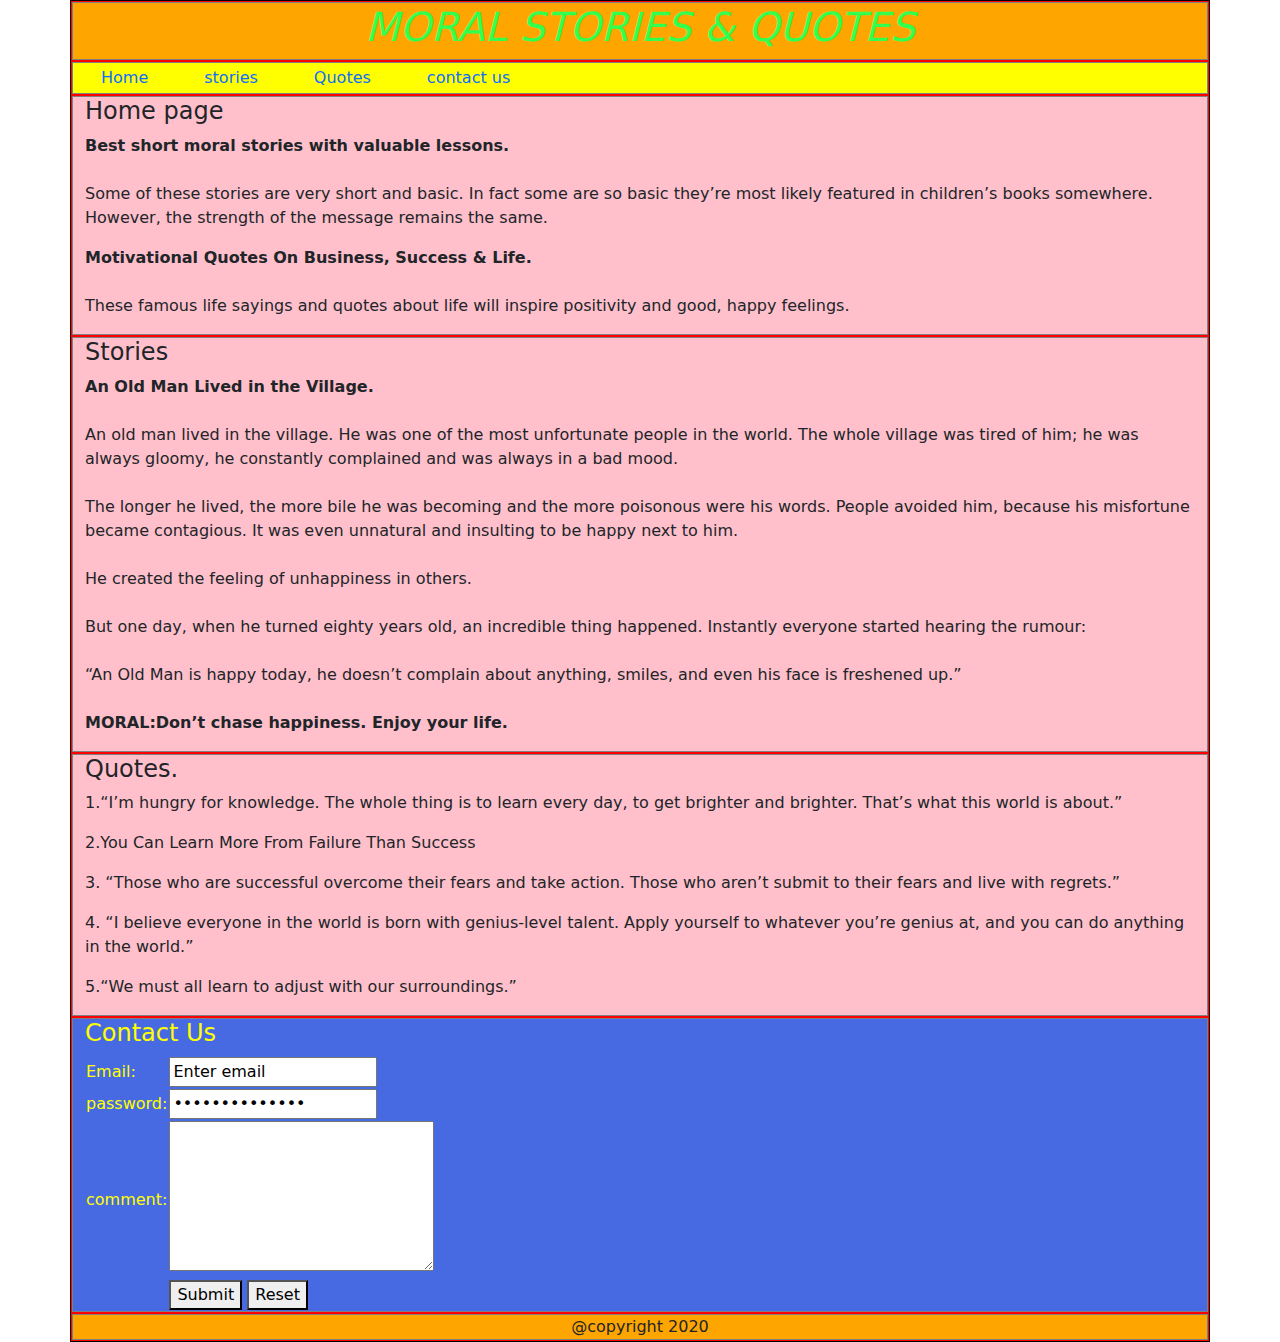
==== site.html @ c12f9fbd "new page created" ====
<!doctype html>
<html>
<head>
<title>bootstrap col</title>
<meta name="viewport" content="width=device-width, initial-scale=1, shrink-to-fit=no">
<link rel="stylesheet" href="css/bootstrap.css">
<link rel="stylesheet" href="my-styles/styles.css">
</head>
<body>
<div class="container">
<div class="row">
<div class="col-12" id="header">
<h1>MORAL STORIES & QUOTES</h1>
</div>
</div>
<div class="row">
<div class="col-12" id="menu">
<ul>
<li><a href="#content">Home</a></li>
<li><a href="#sidebar">stories</a></li>
<li><a href="#sidebar1">Quotes</a></li>
<li><a href="#contact">contact us</a></li>
</ul>
</div>
</div>
<div class="row">
<div class="col-12" id="content">
<h4>Home page</h4>
<p><b>Best short moral stories with valuable lessons.</b><br><br>Some of these stories are very short and basic. In fact some are so basic they’re most likely featured in children’s books somewhere. However, the strength of the message remains the same.</p>
<p><b>Motivational Quotes On Business, Success & Life.</b><br><br> These famous life sayings and quotes about life will inspire positivity and good, happy feelings.</p>
</div>
</div>
<div class="row">
<div class="col-12" id="sidebar">
<h4>Stories</h4>
<p><b>An Old Man Lived in the Village.</b><br><br>An old man lived in the village. He was one of the most unfortunate people in the world. The whole village was tired of him; he was always gloomy, he constantly complained and was always in a bad mood.<br><br>

The longer he lived, the more bile he was becoming and the more poisonous were his words. People avoided him, because his misfortune became contagious. It was even unnatural and insulting to be happy next to him.<br><br>

He created the feeling of unhappiness in others.<br><br>

But one day, when he turned eighty years old, an incredible thing happened. Instantly everyone started hearing the rumour:<br><br>

“An Old Man is happy today, he doesn’t complain about anything, smiles, and even his face is freshened up.”<br><br>

<b>MORAL:Don’t chase happiness. Enjoy your life.</b>

 </p>
</div>
</div>
<div class="row">
<div class="col-12" id="sidebar1">
<b><h4>Quotes.</h4></b>
<p>1.“I’m hungry for knowledge. The whole thing is to learn every day, to get brighter and brighter. That’s what this world is about.”</p>
<p>2.You Can Learn More From Failure Than Success</p>
<p>3. “Those who are successful overcome their fears and take action. Those who aren’t submit to their fears and live with regrets.”</p>
<p>4. “I believe everyone in the world is born with genius-level talent. Apply yourself to whatever you’re genius at, and you can do anything in the world.” </p>
<P>5.“We must all learn to adjust with our surroundings.”</P>
</div>
</div>
<div class="row">
<div class="col-12" id="contact">
<form name="f1">
<h4>Contact Us</h4>
<table border=0>
<tr>
<td>
<lable>Email:</lable>
</td>
<td>
<input type="email" value="Enter email">
</td>
</tr>
<tr>
<td>
<lable>password:</lable>
</td>
<td>
<input type="password" value="Enter password">
</td>
</tr>
<tr>
<td>
<lable>comment:</lable>
</td>
<td>
<textarea rows=6 cols=30 type="text" name="t1"></textarea>
</td>
</tr>
<tr>
<td></td>
<td>
<button type="button">Submit</button>
<button type="button">Reset</button>
</td>
</tr>
</table>
</form>
</div>
</div>
<div class="row">
<div class="col-12" id="footer">
@copyright 2020
</div>
</div>
</body>
</html>
---- my-styles/styles.css ----
.container
{
border:1px solid black;
}
.row
{
	border:1px solid red;
}
h1
{
  color:#33FF4F;
  font-style:italic;
}
.col,.col-1,.col-2,.col-3,.col-4,.col-5,.col-6,.col-7,.col-8,.col-9,.col-10,.col-11,.col-12
{
	border:1px solid gray;
}
#header
{
	background:orange;
	text-align:center;
}
#menu
{
background:yellow;	
padding:3px 0px;
}
#menu ul
{
list-style:none;
margin:0;	
padding:0;
}
#menu ul li{
	display:inline-block;
	float:left;
	border-right:5px;
}
a{
	text-decoration:none;
	padding:0 28px;
}
#content
{
background:pink;	
}
#sidebar
{
background:pink;	
}
#sidebar1
{
background:pink;	
}
#contact
{
  background:#476AE2;
  color:yellow;
}
#footer
{
	background:orange;
	text-align:center;
}
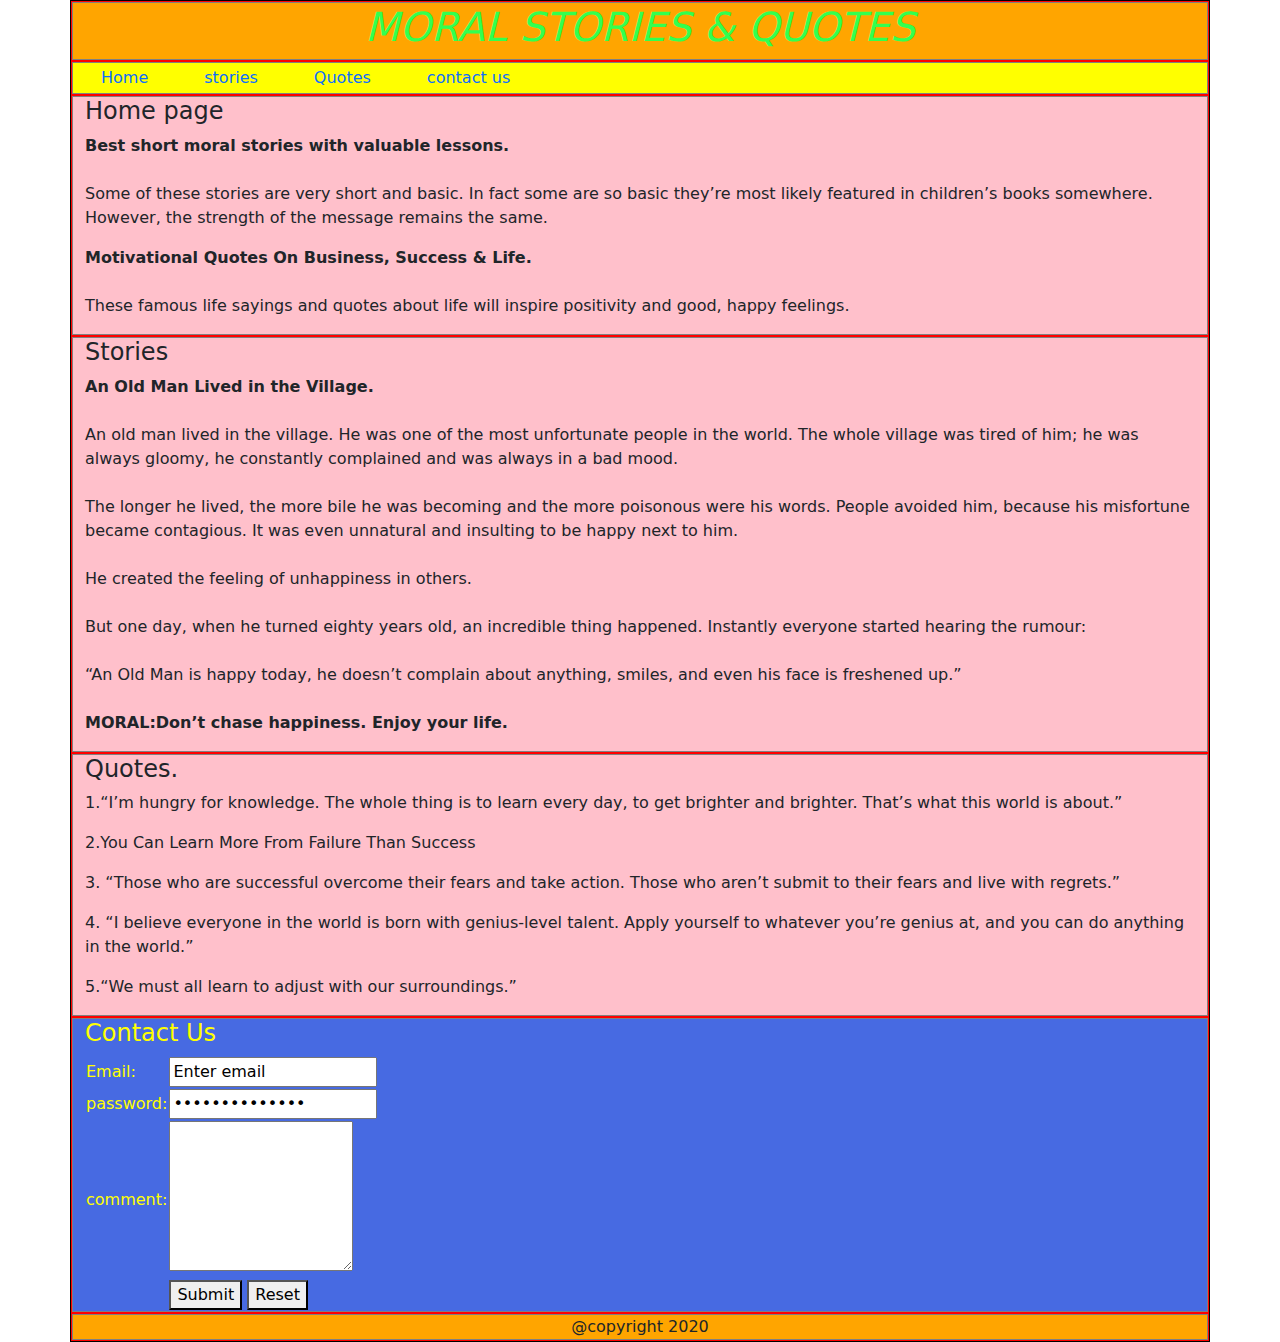
==== commit 709c4a21: "Update site.html" ====
--- a/site.html
+++ b/site.html
@@ -84,7 +84,7 @@
 <lable>comment:</lable>
 </td>
 <td>
-<textarea rows=6 cols=30 type="text" name="t1"></textarea>
+<textarea rows=6 cols=20 type="text" name="t1"></textarea>
 </td>
 </tr>
 <tr>
@@ -104,4 +104,4 @@
 </div>
 </div>
 </body>
-</html>+</html>
